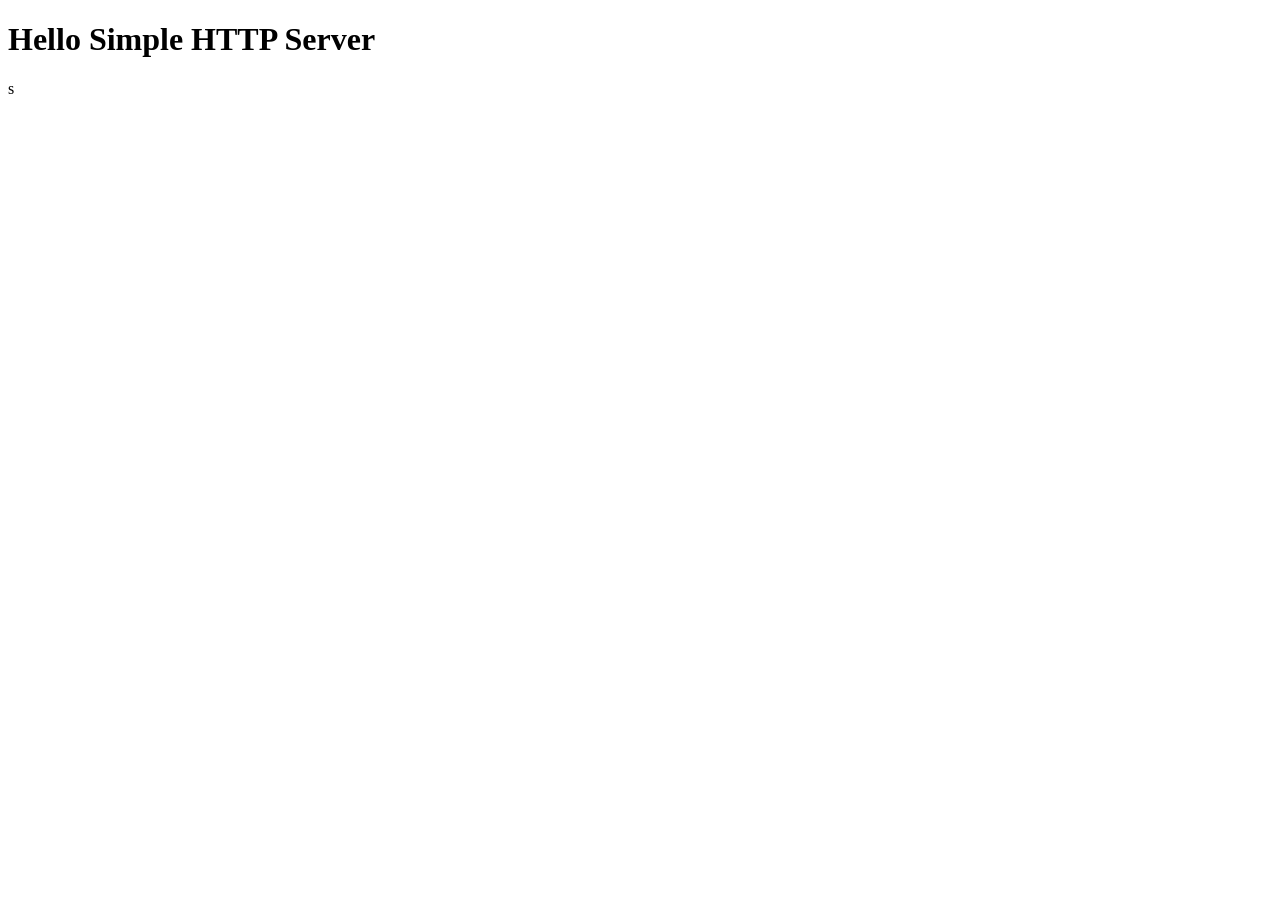
==== src/main/resources/index.html @ ea1cf8ed "コンテントタイプ画像対応" ====
<!DOCTYPE html>
<html>
    <head>
        <meta charset="UTF-8" />
        <title>Simple HTTP Server</title>
    </head>
    <body>
        <h1>Hello Simple HTTP Server</h1>
        <!-- <img src="donaldTrump.png"> -->s
    </body>
</html>
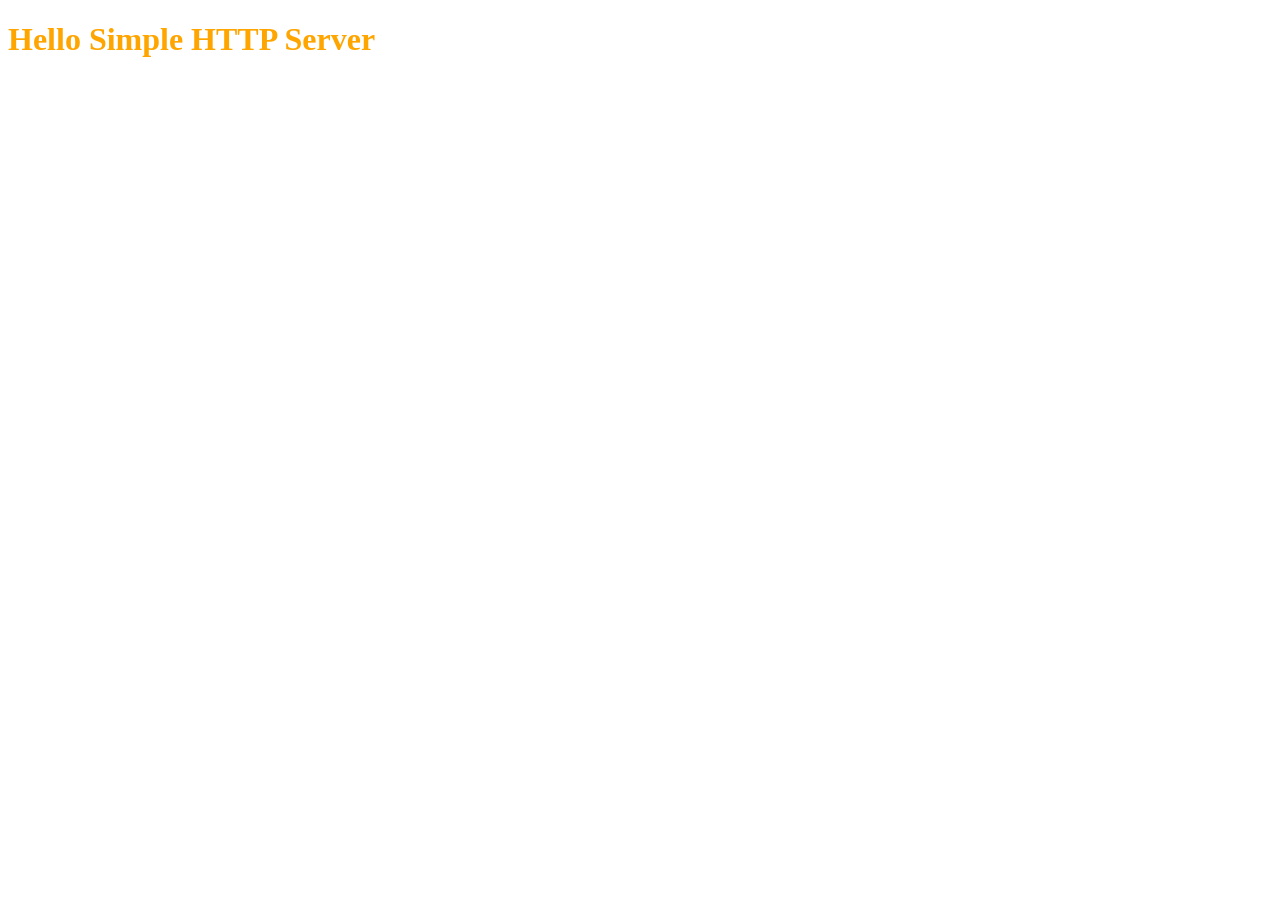
==== commit f28947ac: "css,jsファイル追加" ====
--- a/src/main/resources/index.html
+++ b/src/main/resources/index.html
@@ -3,9 +3,11 @@
     <head>
         <meta charset="UTF-8" />
         <title>Simple HTTP Server</title>
+        <link rel="stylesheet" href="style.css">
     </head>
     <body>
         <h1>Hello Simple HTTP Server</h1>
-        <!-- <img src="donaldTrump.png"> -->s
+        <!-- <img src="donaldTrump.png"> -->
+        <!-- <script src="myscript.js"></script> -->
     </body>
 </html>
--- a/src/main/resources/style.css
+++ b/src/main/resources/style.css
@@ -0,0 +1 @@
+h1 { color: orange; }
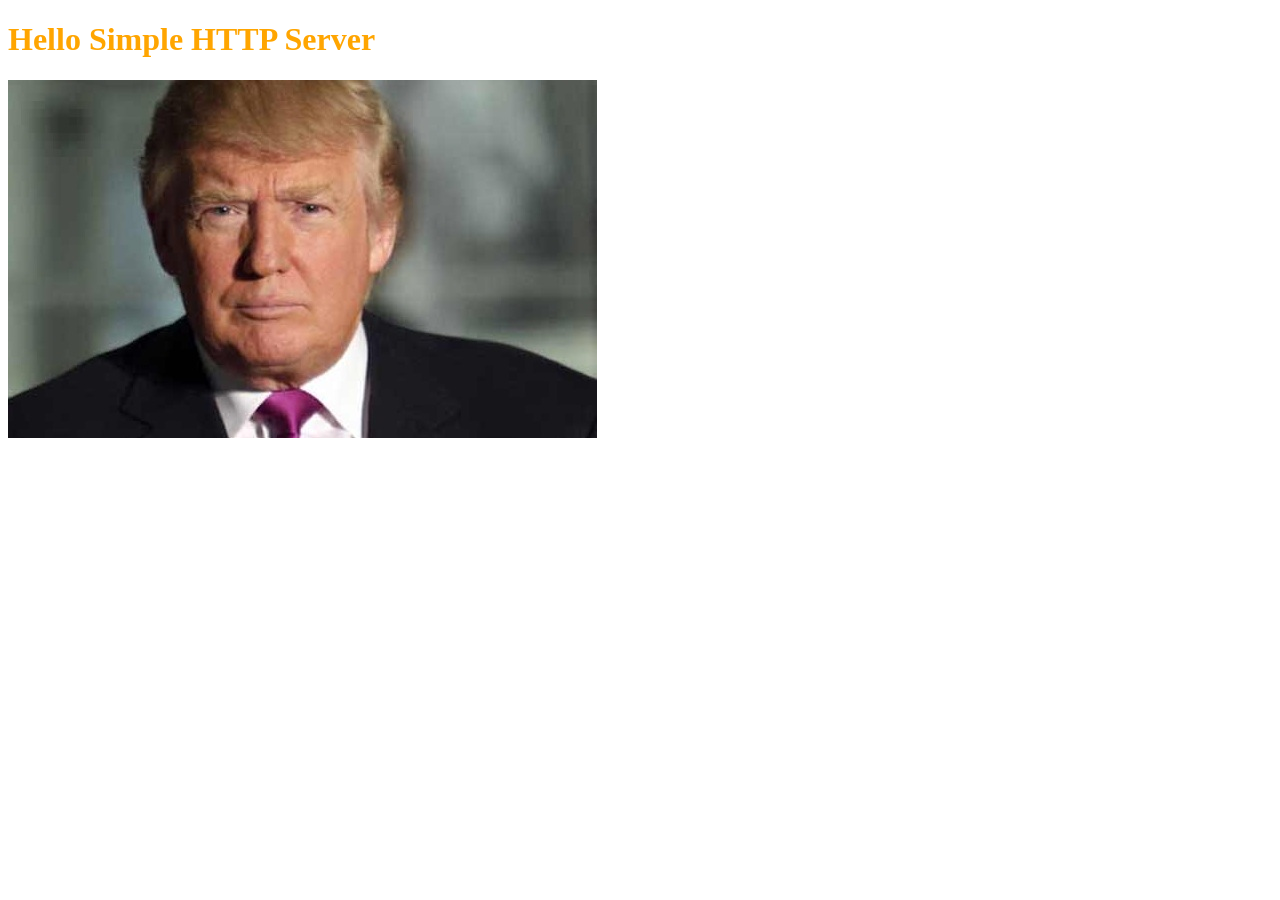
==== commit 919bad2d: "webページにイメージデータが反映されないバグ解決" ====
--- a/src/main/resources/index.html
+++ b/src/main/resources/index.html
@@ -7,7 +7,7 @@
     </head>
     <body>
         <h1>Hello Simple HTTP Server</h1>
-        <!-- <img src="donaldTrump.png"> -->
-        <!-- <script src="myscript.js"></script> -->
+        <img src="donaldTrump.png">
+        <script src="myscript.js"></script>
     </body>
 </html>
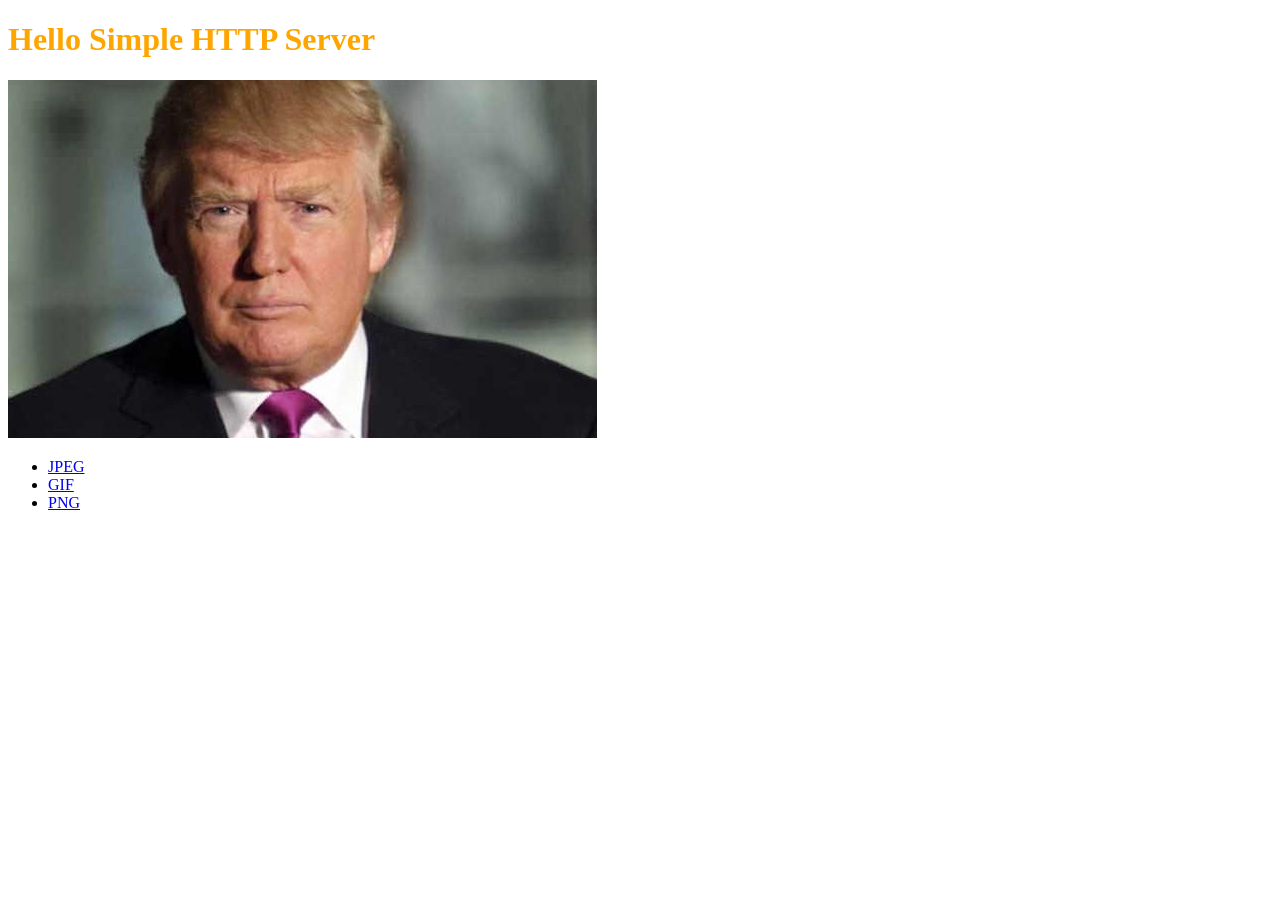
==== commit dd1a5a55: "GIFリソース追加と対応" ====
--- a/src/main/resources/index.html
+++ b/src/main/resources/index.html
@@ -9,5 +9,10 @@
         <h1>Hello Simple HTTP Server</h1>
         <img src="donaldTrump.png">
         <script src="myscript.js"></script>
+        <ul>
+            <li><a href="hc.jpeg">JPEG</a></li>
+            <li><a href="dl.gif">GIF</a></li>
+            <li><a href="donaldTrump.png">PNG</a></li>
+        </ul>
     </body>
 </html>
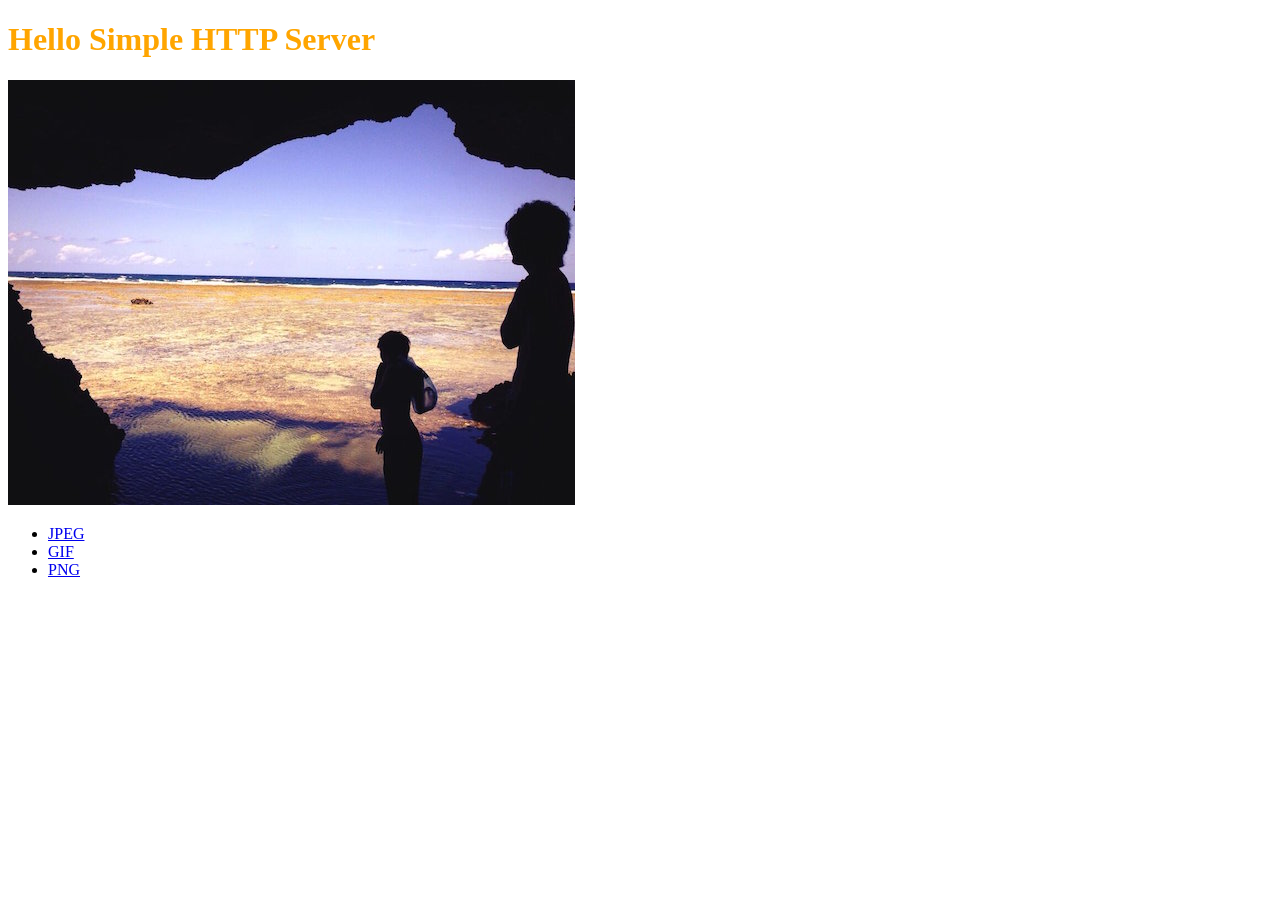
==== commit 7e3a7346: "2次利用不可画像に変えてオリジナルの画像を利用" ====
--- a/src/main/resources/index.html
+++ b/src/main/resources/index.html
@@ -7,12 +7,12 @@
     </head>
     <body>
         <h1>Hello Simple HTTP Server</h1>
-        <img src="donaldTrump.png">
+        <img src="ocean.png">
+        <ul>
+            <li><a href="ocean.jpeg">JPEG</a></li>
+            <li><a href="ocean.gif">GIF</a></li>
+            <li><a href="ocean.png">PNG</a></li>
+        </ul>
         <script src="myscript.js"></script>
-        <ul>
-            <li><a href="hc.jpeg">JPEG</a></li>
-            <li><a href="dl.gif">GIF</a></li>
-            <li><a href="donaldTrump.png">PNG</a></li>
-        </ul>
     </body>
 </html>
